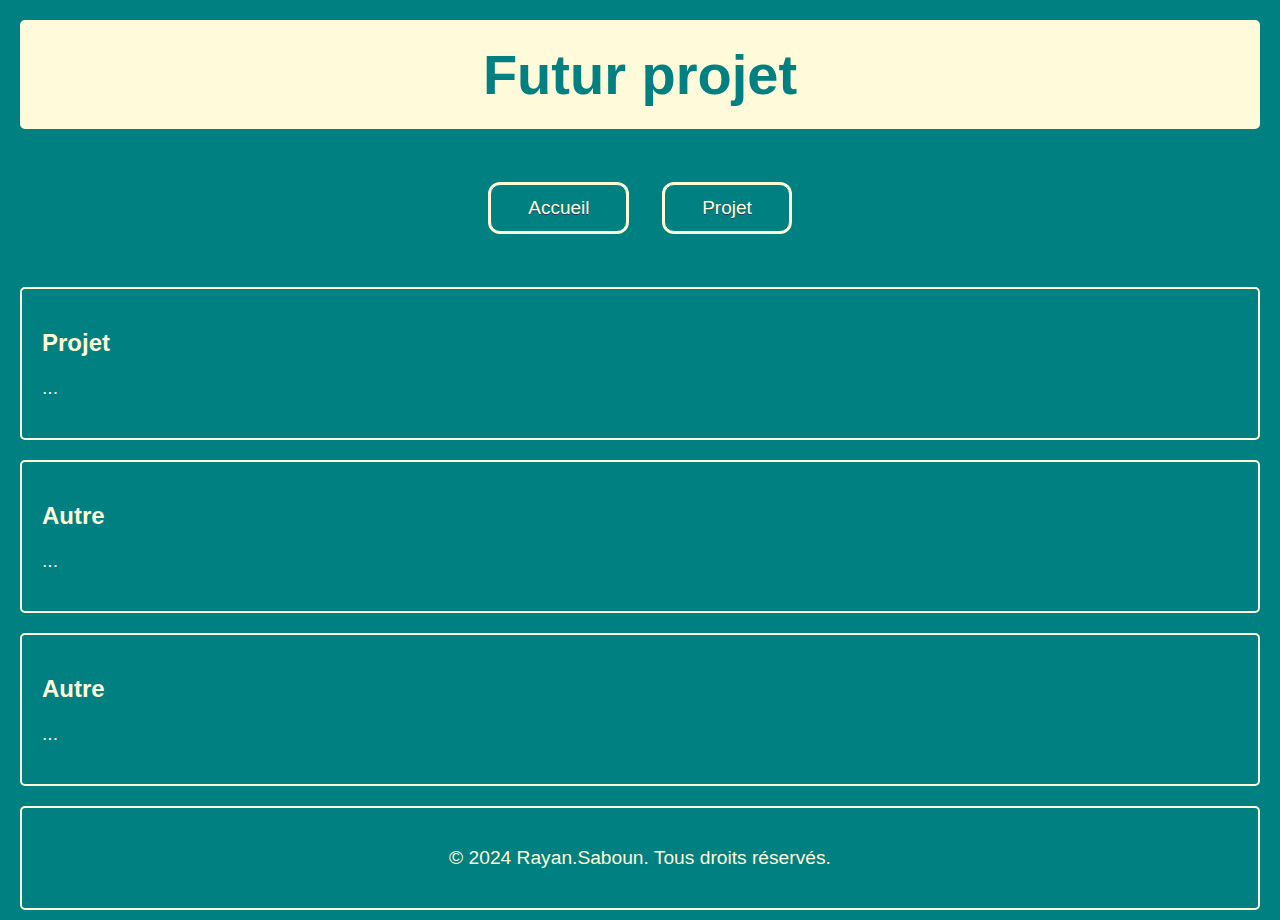
==== index.html @ 092a4b47 "Update index.html" ====
<!DOCTYPE html>
<html lang="fr">
<head>
    <meta charset="UTF-8">
    <meta name="viewport" content="width=device-width, initial-scale=1.0">
    <link rel="stylesheet" href="portfolio.css">
    <title>Projet</title>
</head>
<body>
    <!-- Entête -->
    <header style="background-color: #fffad9     ; color: #008080   ;"> 
        <h1><center>Futur projet</center></h1>
    </header>


 <!-- Menu de navigation -->
 <nav>
    <ul>
        <li><a class="button" href="index.html">Accueil</a></li>
        <li><a class="button" href="portfolio.html">Projet</a></li>
    </ul>
</nav>

    <!-- Section principale -->
    <section>
        <h2>Projet</h2>
        <p>...</p>
    </section>

        <!-- Section principale -->
        <section>
            <h2>Autre</h2>
            <p>...</p>
        </section>

        <!-- Section principale -->
        <section>
            <h2>Autre</h2>
            <p>...</p>
        </section>

   <!-- Bas de page -->
   <footer style="background-color: #008080   ; color: #fffad9   ;">
    <p>&copy; 2024 Rayan.Saboun. Tous droits réservés.</p>
</footer>
</body>
</html>
---- portfolio.css ----
body {
    font-family: bahnschrift, sans-serif;
    margin: 0;
    padding: 0;
    background-color: #008080    ;
}
/* 
a.button  {
    margin: 20px;
    padding: 20px;
    border-radius: 15px;
    background-color: #1c0f7d42; 
}*/

a.button {
	box-shadow: 0px 0px 0px 2px #fefed8;
	background:linear-gradient(to bottom, #008080 5%, #008080 100%);
	background-color:#7892c2;
	border-radius:10px;
	border:1px solid #fefed8;
	display:inline-block;   
	cursor:pointer;
	color:#fefed8;
	font-family:Arial;
	font-size:19px;
	padding:12px 37px;
	text-decoration:none;
	text-shadow:0px 1px 0px #283966;
}
a.button:hover {
	background:linear-gradient(to bottom, #476e9e 5%, #7892c2 100%);
	background-color:#476e9e;
}
a.button:active {
	position:relative;
	top:1px;
}



nav {
    margin: 20px;
    padding: 20px;
    border-radius: 5px;
}

header, section, footer {
    margin: 20px;
    padding: 20px;
    border: 2px solid #fffad9    ;
    border-radius: 5px;
}

header h1 {
    margin: 0;
    font-size: 350%;
}

nav ul {
    list-style-type: none;
    margin: 0;
    padding: 0;
    text-align: center;
    font-size: 150%;
}

nav li {
    display: inline;
    //margin-right: 10px;
    //border-style: ridge;   
}

nav a {
    text-decoration: none;
    color: #fffad9    ;
    margin: 15px;
    padding: 20px;
}

/* Couleurs spécifiques pour Ma Passion et Projet */
body.page-ma-passion {
    background-color: #6edaf0    ;
}

body.page-projet {
    background-color: #6edaf0    ;
}

footer {
    margin-top: 20px;
    text-align: center;
    color: #fffad9    ;
}

h2
{
    color: #fffad9    ;
}

p
{
    color: #fffad9    ;
    font-size: 120%;
}


table, caption, th, td { 
    width : 600px;
    border: 3px solid #000000
    ;
    text-align: center; 
      border-collapse: collapse;
     
    
    }
    caption, th, td {
    
    padding: 12px;
    
    }
    
    caption {
    
    background-color: lightgrey;
    
    }
    
    th {
    
    background-color: #008080;
    
    }
    
    td {
    
    background-color: #008080;
    
    }
    .centrer {
  margin-right:auto;
  margin-left:auto;
}


html, body {
    width: 100%;
    height: 100%;
    margin: 0;
    padding: 0;
}
img {
    max-width: 100%;
}
.slider-container {
    max-width: 800px;
    position: relative;
    margin: auto;
    left : 127px;
    height: 350px;
    overflow: hidden;
}
.menu 
{
    position: absolute;
    left: -125px;
    z-index: 11;
    width: 100%;
    bottom: 0;
    text-align: center;
}
.menu label 
{
    cursor: pointer;
    display: inline-block;
    width: 10px;
    height: 10px;
    background: #ccc;
    border-radius: 50px;
    margin: 0 0.2em 1em;
}
.menu label:hover,.menu label:focus {
    background: #1c87c9;
}
.slide-input{
    opacity: 0;
}
.slide-img {
    height: 300px;
    position: absolute;
    top: 0;
    left: 100%;
    z-index: 10;
    transition: left 0s 0.75s;
}
[id^="slide"]:checked + .slide-img {
    left: 0;
    z-index: 100;
    transition: left 0.65s ease-out;
}

.button img{
    width: 30px;
   
}
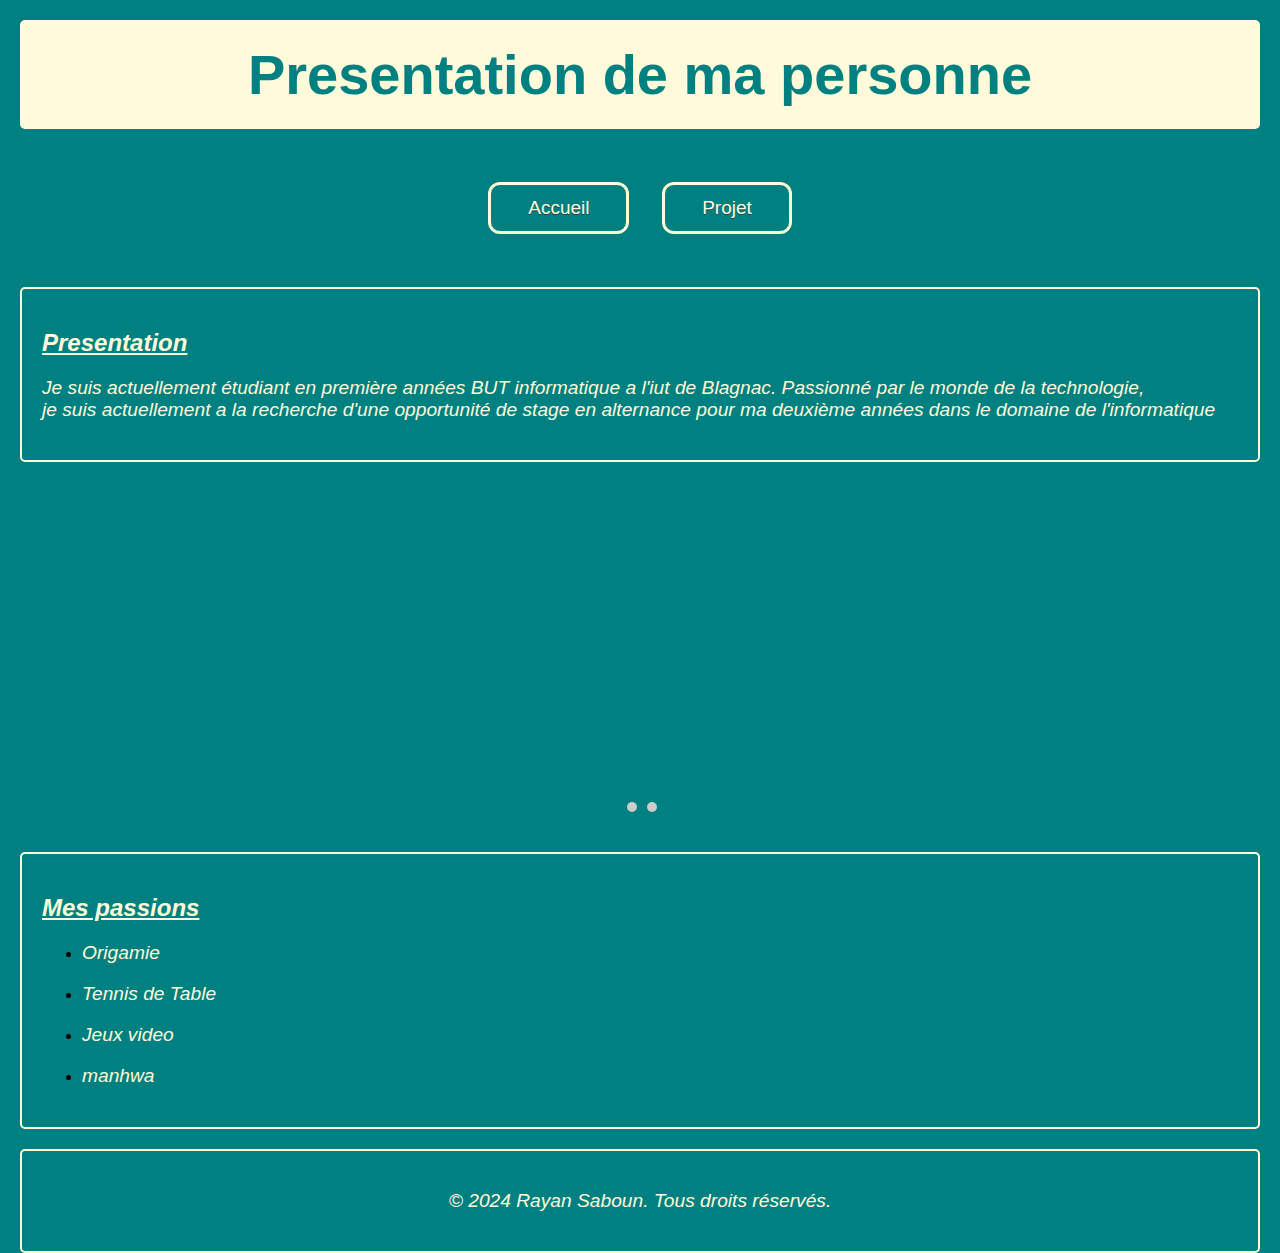
==== commit 0cd5519a: "Update index.html" ====
--- a/index.html
+++ b/index.html
@@ -4,44 +4,70 @@
     <meta charset="UTF-8">
     <meta name="viewport" content="width=device-width, initial-scale=1.0">
     <link rel="stylesheet" href="portfolio.css">
-    <title>Projet</title>
+    <title>*Portofolio*</title>
 </head>
-<body>
+
+<body >
     <!-- Entête -->
-    <header style="background-color: #fffad9     ; color: #008080   ;"> 
-        <h1><center>Futur projet</center></h1>
+    <header style="background-color: #fffad9    ; color: #008080    ;">
+        <h1>
+            <center>Presentation de ma personne</center>
+        </h1>
     </header>
-
-
- <!-- Menu de navigation -->
- <nav>
-    <ul>
-        <li><a class="button" href="index.html">Accueil</a></li>
-        <li><a class="button" href="portfolio.html">Projet</a></li>
-    </ul>
-</nav>
+	
+	    <!-- Menu de navigation -->
+    <nav>
+        <ul>
+            <li><a class="button" href="index.html">Accueil</a></li>
+            <li><a class="button" href="portfolio.html">Projet</a></li>
+        </ul>
+    </nav>
 
     <!-- Section principale -->
     <section>
-        <h2>Projet</h2>
-        <p>...</p>
+        <h2><u><i>Presentation</i></u></h2>
+        <p><i>Je suis actuellement étudiant en première années BUT informatique a l'iut de Blagnac. Passionné par le monde de la technologie,<br/>
+		je suis actuellement a la recherche d'une opportunité de stage en alternance pour ma deuxième années dans le domaine de l'informatique</p>
     </section>
 
-        <!-- Section principale -->
-        <section>
-            <h2>Autre</h2>
-            <p>...</p>
-        </section>
+    <html>
+  <head>
+   
+   <title>Slide</title>
+  </head>
+  <body>
+    <div class="slider-container">
+      <div class="menu">
+        <label for="slide-dot-1"></label>
+        <label for="slide-dot-2"></label>
+      </div>
+ 
+      <input class="slide-input" id="slide-dot-1" type="radio" name="slides" checked>
+      <img class="slide-img" src="">
 
-        <!-- Section principale -->
-        <section>
-            <h2>Autre</h2>
-            <p>...</p>
-        </section>
+      <input class="slide-input" id="slide-dot-2" type="radio" name="slides">
+      <img class="slide-img" src="">
+	  
+    </div>
+  </body>
+</html>
 
-   <!-- Bas de page -->
-   <footer style="background-color: #008080   ; color: #fffad9   ;">
-    <p>&copy; 2024 Rayan.Saboun. Tous droits réservés.</p>
-</footer>
+    <!-- Section secondaire -->
+    <section>
+        <h2><u>Mes passions</u></h2>
+        <ul>
+        <li><p>Origamie</p></li>
+        <li><p>Tennis de Table </p></li>
+		<li><p>Jeux video</p></li>
+		<li><p>manhwa</p></li>
+        </ul>
+    </section>
+
+
+    <!-- Bas de page -->
+    <footer style="background-color: #008080    ; color: #fffad9;">
+        <p>&copy; 2024 Rayan Saboun. Tous droits réservés.</p>
+    </footer>
 </body>
+
 </html>
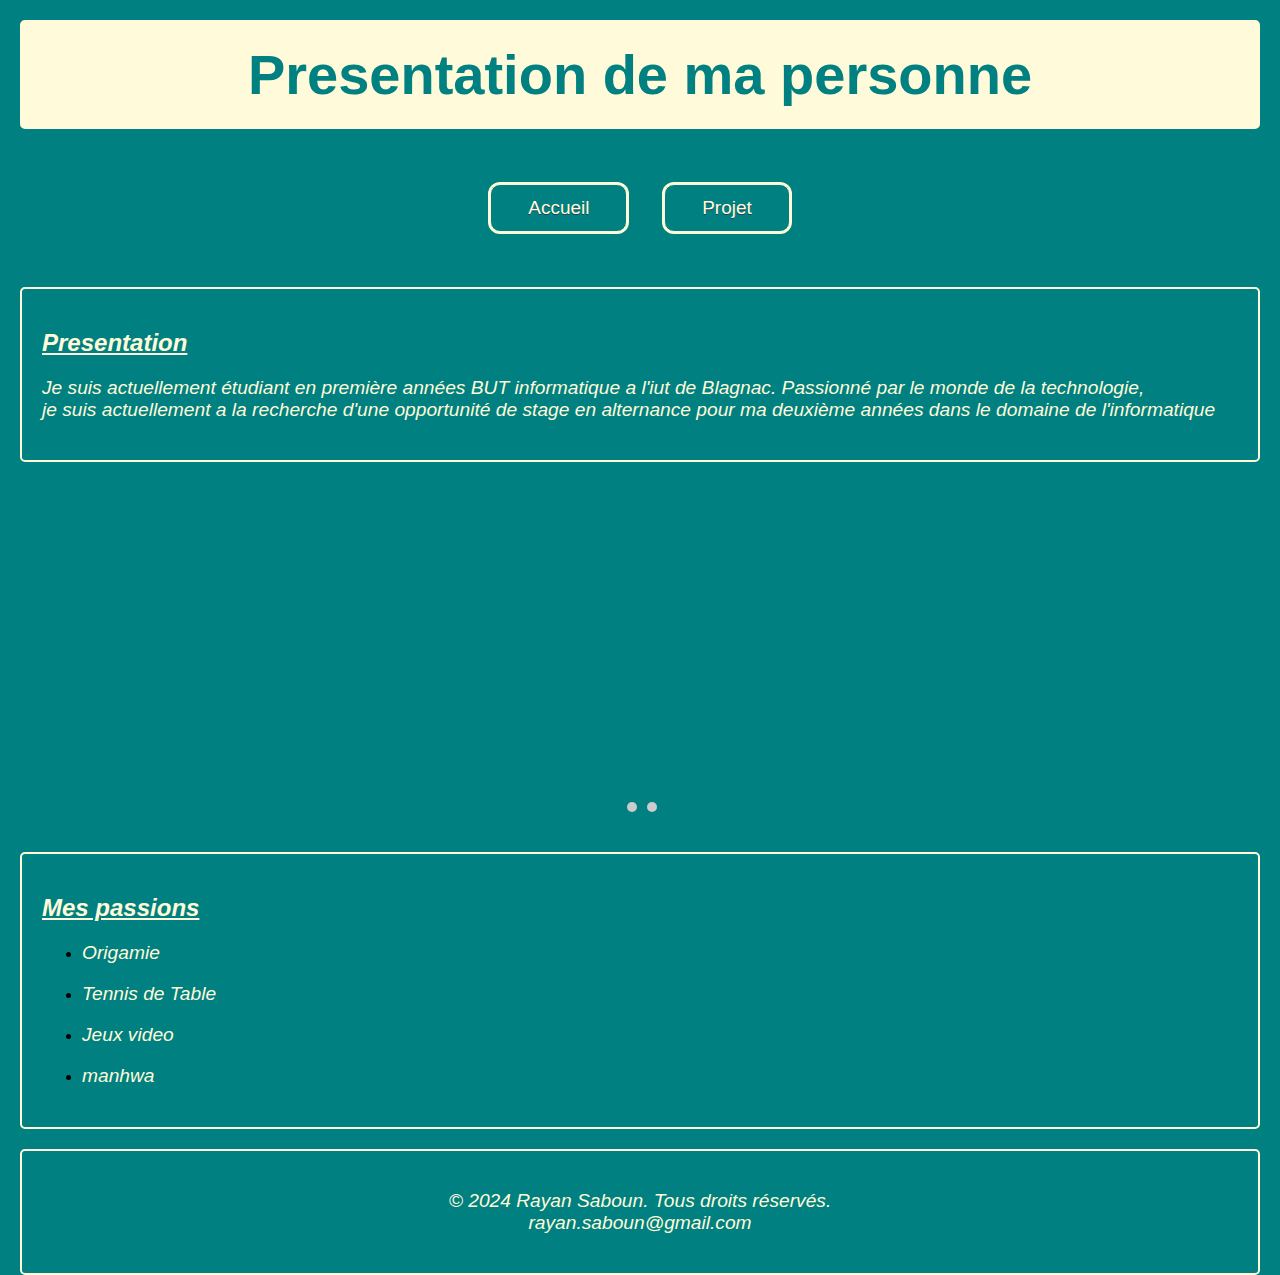
==== commit edf3087b: "Update index.html" ====
--- a/index.html
+++ b/index.html
@@ -66,7 +66,7 @@
 
     <!-- Bas de page -->
     <footer style="background-color: #008080    ; color: #fffad9;">
-        <p>&copy; 2024 Rayan Saboun. Tous droits réservés.</p>
+        <p>&copy; 2024 Rayan Saboun. Tous droits réservés.<br/>rayan.saboun@gmail.com</p>
     </footer>
 </body>
 
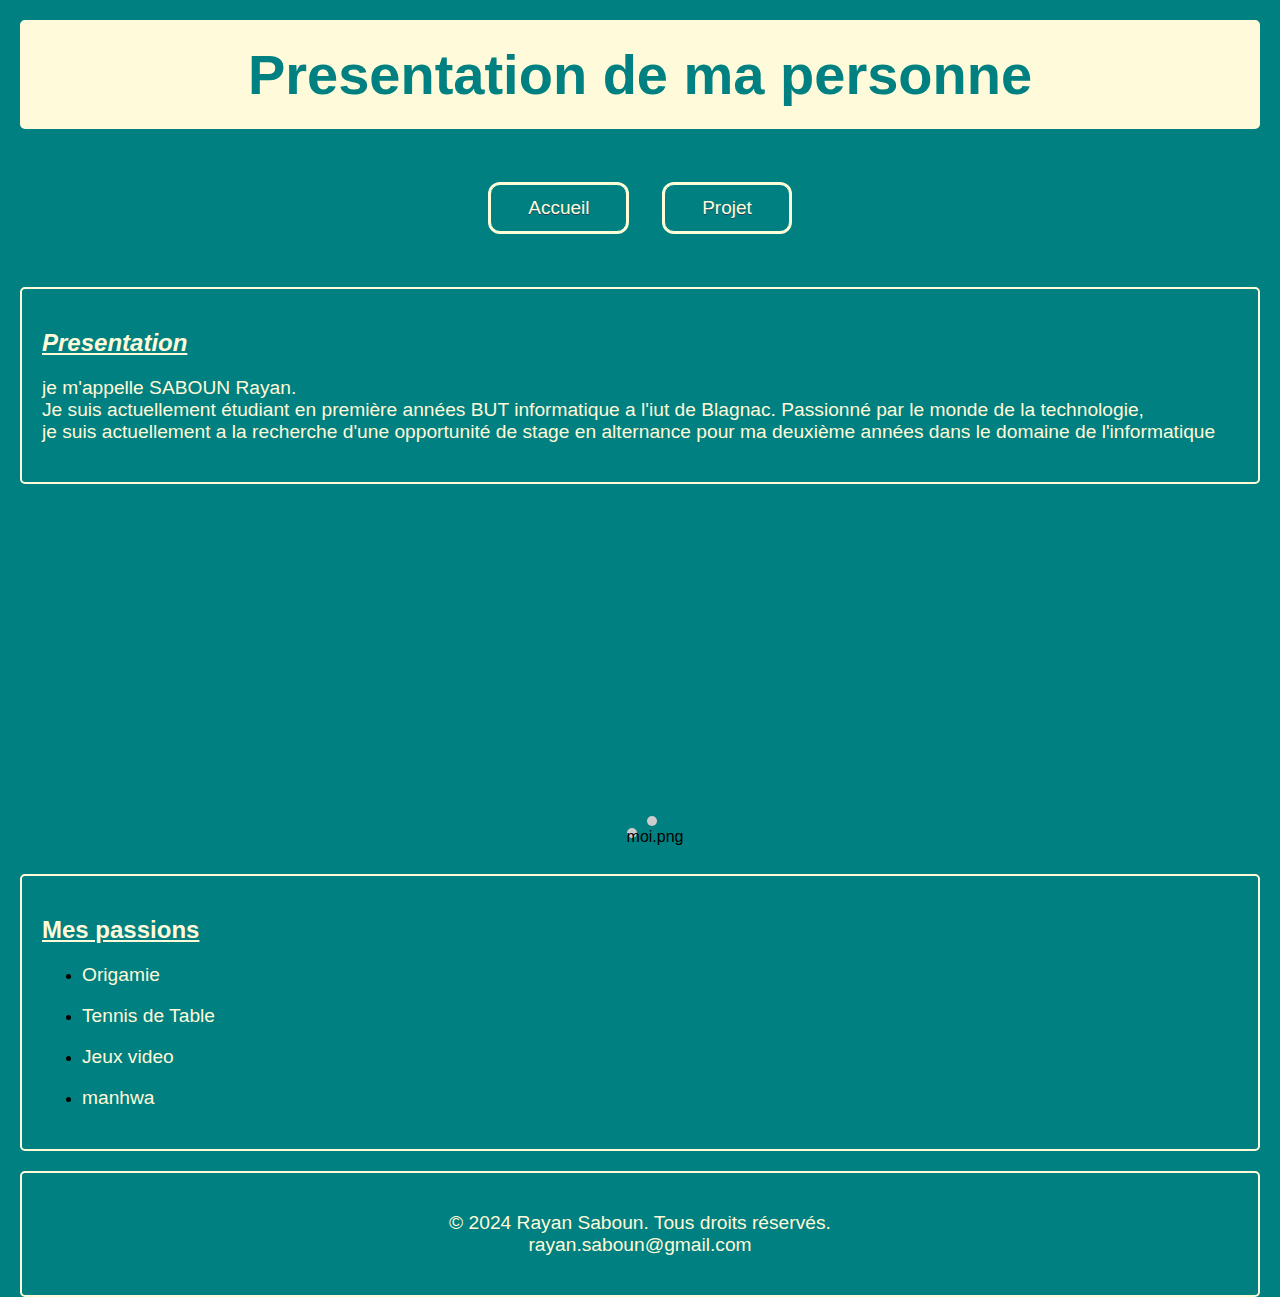
==== commit 4e07a56d: "Update index.html" ====
--- a/index.html
+++ b/index.html
@@ -26,7 +26,7 @@
     <!-- Section principale -->
     <section>
         <h2><u><i>Presentation</i></u></h2>
-        <p><i>Je suis actuellement étudiant en première années BUT informatique a l'iut de Blagnac. Passionné par le monde de la technologie,<br/>
+        <p>je m'appelle SABOUN Rayan.<br/>Je suis actuellement étudiant en première années BUT informatique a l'iut de Blagnac. Passionné par le monde de la technologie,<br/>
 		je suis actuellement a la recherche d'une opportunité de stage en alternance pour ma deuxième années dans le domaine de l'informatique</p>
     </section>
 
@@ -38,7 +38,7 @@
   <body>
     <div class="slider-container">
       <div class="menu">
-        <label for="slide-dot-1"></label>
+        <label for="slide-dot-1">moi.png</label>
         <label for="slide-dot-2"></label>
       </div>
  
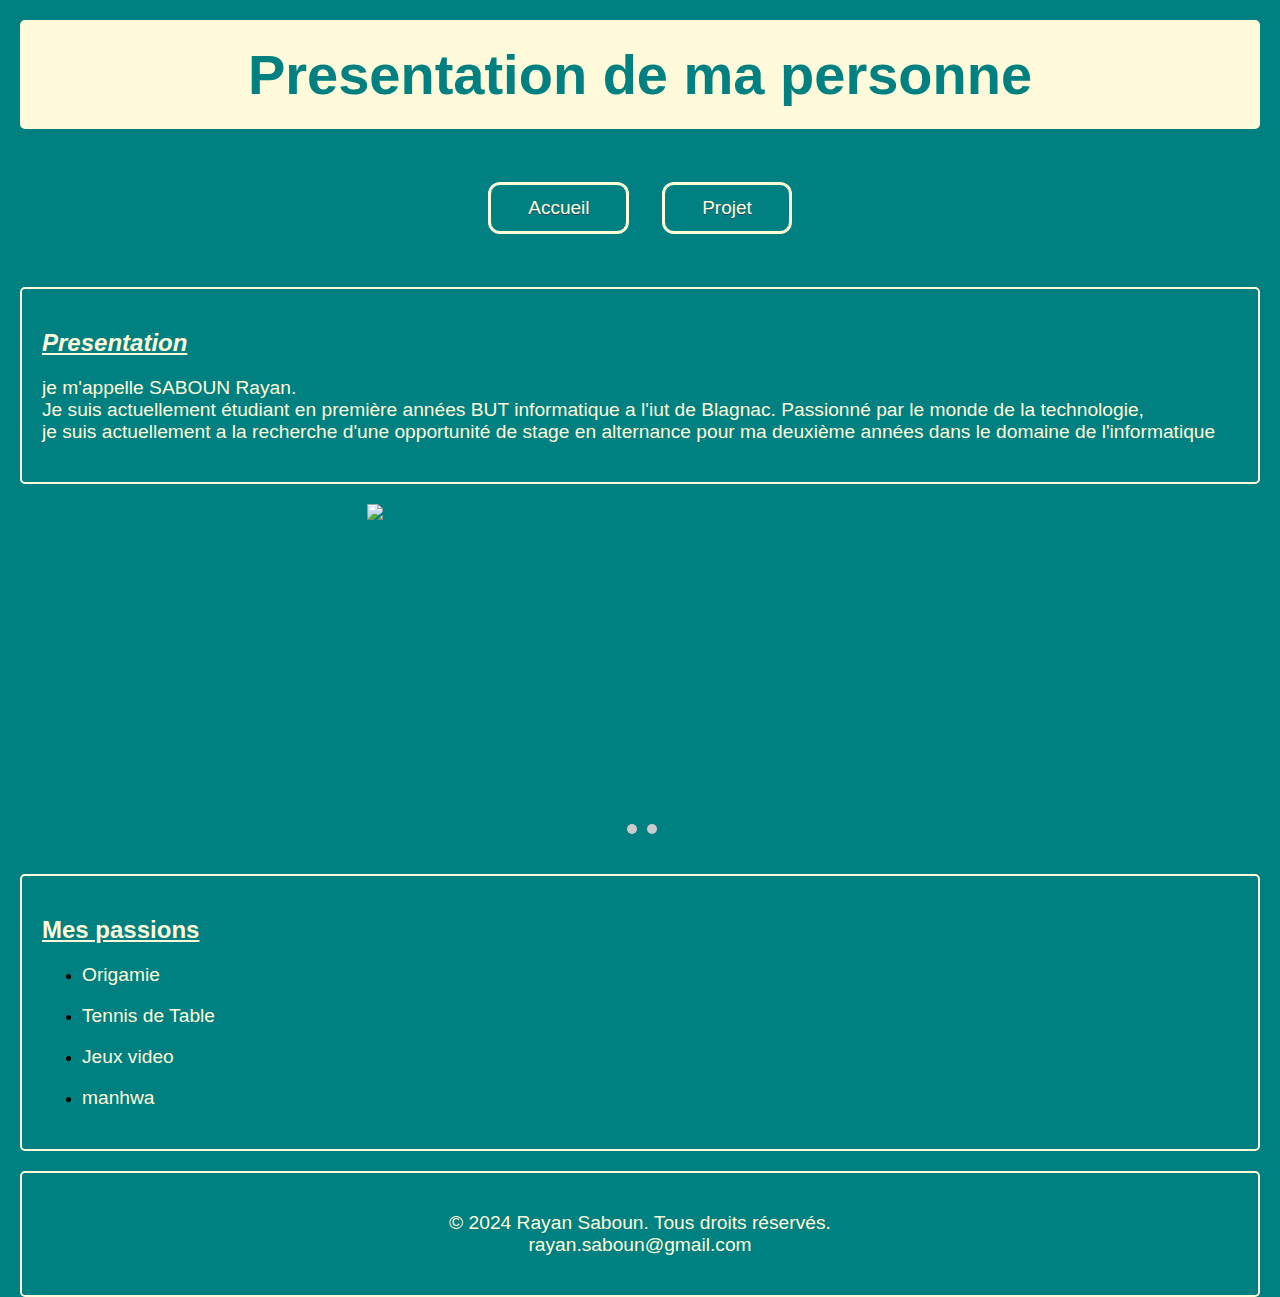
==== commit 90a33612: "Update index.html" ====
--- a/index.html
+++ b/index.html
@@ -38,12 +38,12 @@
   <body>
     <div class="slider-container">
       <div class="menu">
-        <label for="slide-dot-1">moi.png</label>
+        <label for="slide-dot-1"></label>
         <label for="slide-dot-2"></label>
       </div>
  
       <input class="slide-input" id="slide-dot-1" type="radio" name="slides" checked>
-      <img class="slide-img" src="">
+      <img class="slide-img" src="moi.jpg">
 
       <input class="slide-input" id="slide-dot-2" type="radio" name="slides">
       <img class="slide-img" src="">
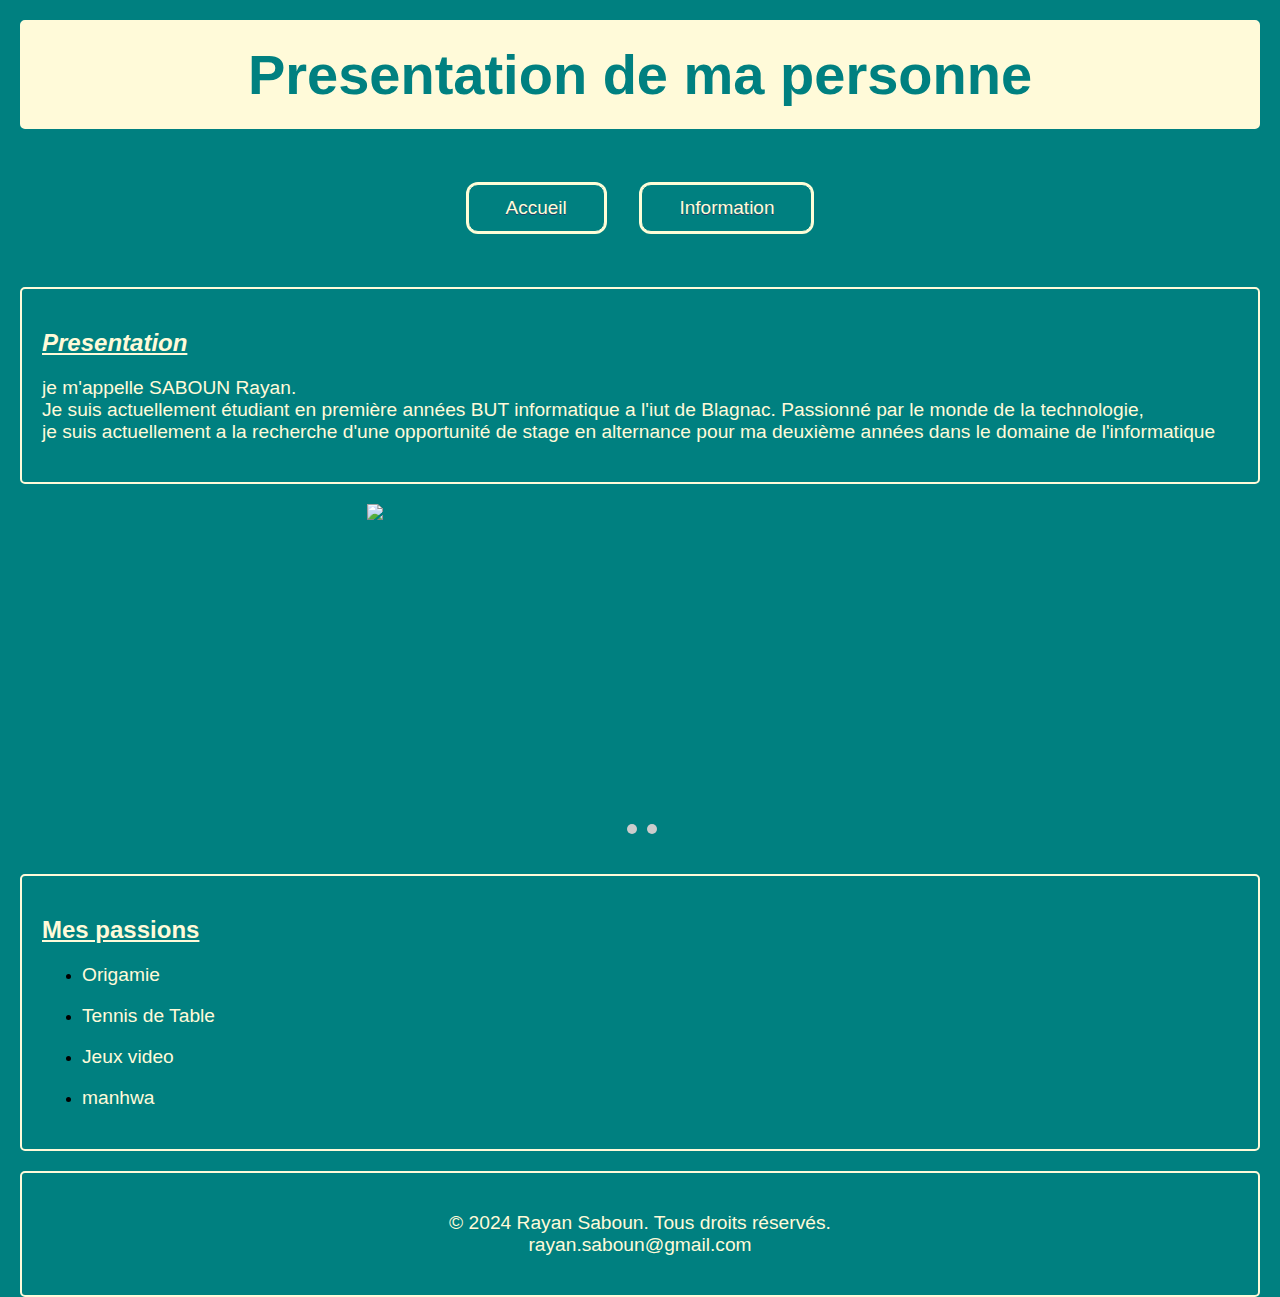
==== commit 35645579: "Update index.html" ====
--- a/index.html
+++ b/index.html
@@ -19,7 +19,7 @@
     <nav>
         <ul>
             <li><a class="button" href="index.html">Accueil</a></li>
-            <li><a class="button" href="portfolio.html">Projet</a></li>
+            <li><a class="button" href="portfolio.html">Information</a></li>
         </ul>
     </nav>
 
@@ -46,7 +46,7 @@
       <img class="slide-img" src="moi.jpg">
 
       <input class="slide-input" id="slide-dot-2" type="radio" name="slides">
-      <img class="slide-img" src="">
+      <img class="slide-img" src="moi petit.PNG">
 	  
     </div>
   </body>
